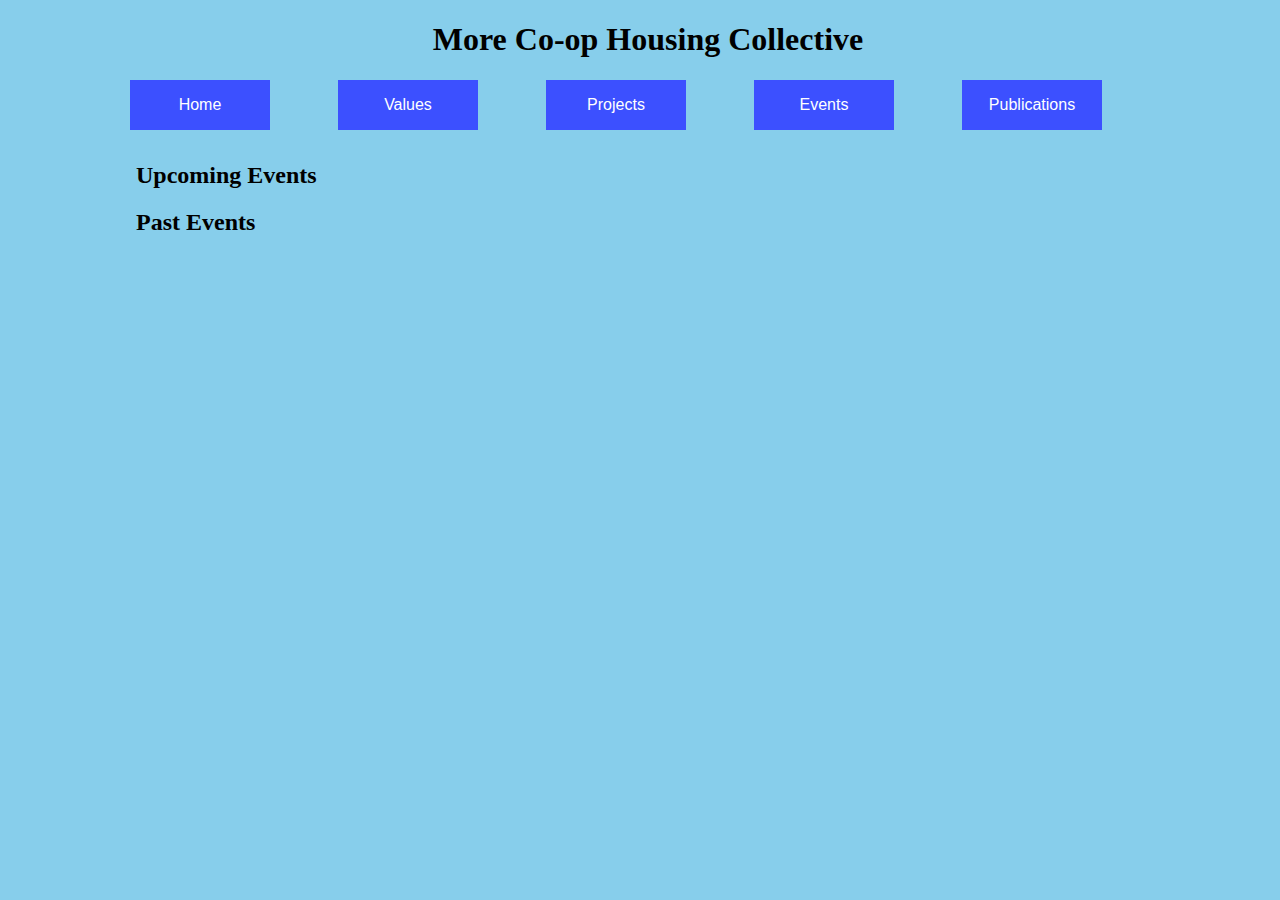
==== site/events.html @ 15b72f5f "First commit of real stuff" ====
<!DOCTYPE html>
<html lang="en">
<head>
    <meta charset="UTF-8">
    <link rel="stylesheet" href="style.css">
    <title>MCHC Events</title>
</head>
<body>
    <div id="container">
        <h1>More Co-op Housing Collective</h1>

<!---------------------------Navigation------------------------------------------>

        <nav aria-label="Main Navigation">
            <ul class="nav-list">
                <li class="nav-element"><a href="index.html">Home</a></li>
                <li class="nav-element"><a href="values.html">Values</a></li>
                <li class="nav-element"><a href="projects.html">Projects</a></li>
                <li class="nav-element"><a href="events.html">Events</a></li>
                <li class="nav-element"><a href="publications.html">Publications</a></li>
            </ul>
        </nav>



<!------------------------------------------------------------------------------->


<!---------------------------Contents-------------------------------------------->
        <div class="contents">

            <h2>Upcoming Events</h2>
            <h2>Past Events</h2>

        </div>
        
<!------------------------------------------------------------------------------->

    </div>
</body>
</html>
---- site/style.css ----
body
{
	background-color: RGBA(135, 206, 235, 1);
}

h1
{
	text-align: center;
}

#container
{
	top: 0;
	bottom: 0;
	margin-left: auto;
	margin-right: auto;
	width: 80em;
	background-color: RGBA(135, 206, 235, 1);
}

#outer
{
	display: flex;
	flex-direction: column;
	align-content: center;
}

.contents
{
	margin-top: 2em;
	margin-bottom: 2em;
	margin-left: 8em;
	margin-right: 8em;
}

/*Strip the ul of padding and list styling*/
.nav-list
{
    list-style-type:none;
    margin:0;
    padding:0;
    text-align: center;
}

/*Create a horizontal list with spacing*/
.nav-element
{
    display:inline-block;
    margin-right: 4em;
}

.nav-element a 
{
    display:inline-block;
    min-width:140px;
    height: 50px;
    text-align: center;
    line-height: 50px;
    font-family: "Helvetica Neue", Helvetica, Arial, sans-serif;
    color: #fff;
    background: RGBA(60, 80, 255, 1);
    text-decoration: none;
}

/*Hover state for top level links*/
.nav-element a:hover 
{
    background: RGBA(15, 20, 150, 1);
}
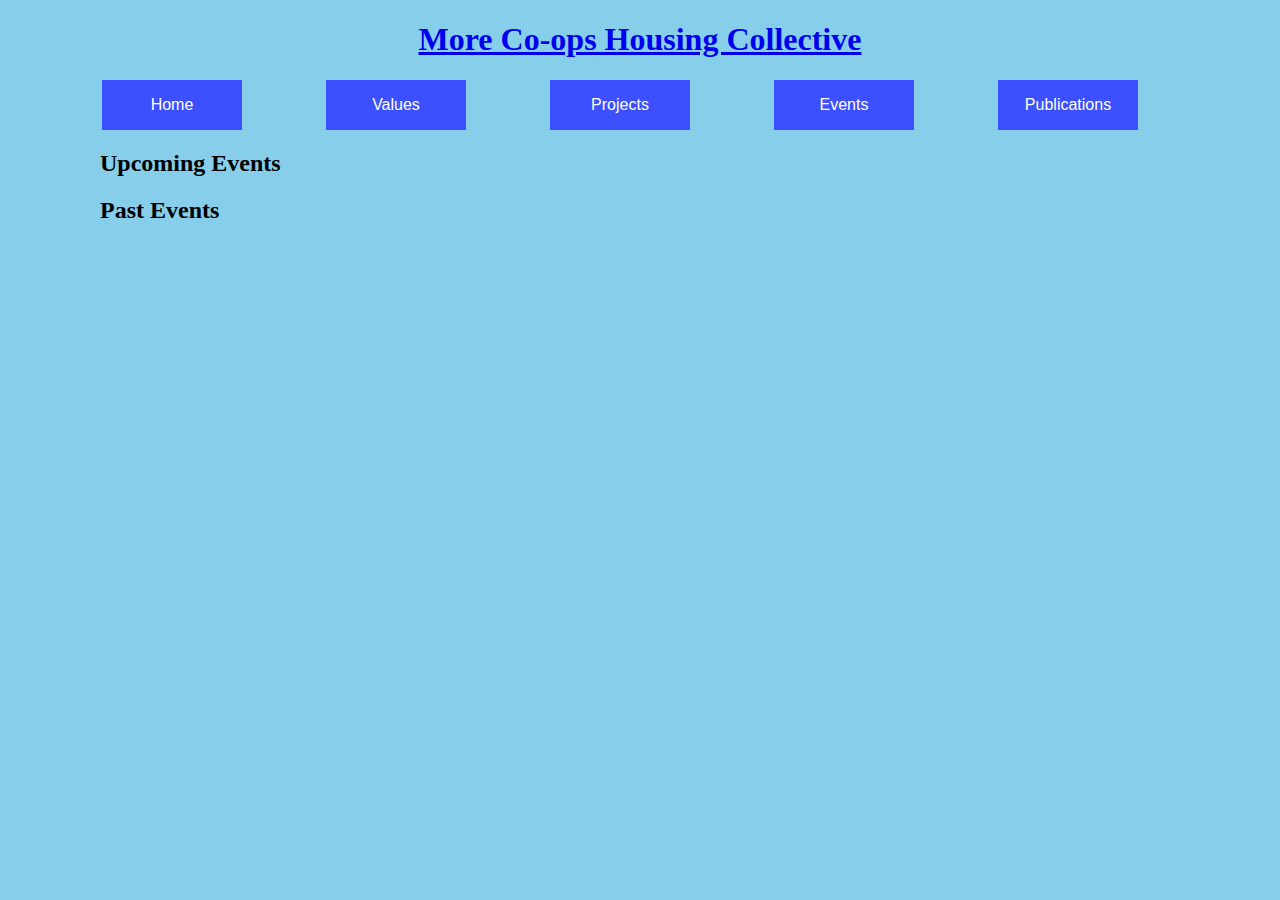
==== commit 2d905a62: "Write values Write accessability" ====
--- a/site/events.html
+++ b/site/events.html
@@ -6,8 +6,12 @@
     <title>MCHC Events</title>
 </head>
 <body>
+    <a id='skip-nav' class='screenreader-text' href='#contents'>
+      Skip to Content
+    </a>
+
     <div id="container">
-        <h1>More Co-op Housing Collective</h1>
+        <a href="index.html"><h1>More Co-ops Housing Collective</h1></a>
 
 <!---------------------------Navigation------------------------------------------>
 
@@ -27,7 +31,7 @@
 
 
 <!---------------------------Contents-------------------------------------------->
-        <div class="contents">
+        <div id="contents">
 
             <h2>Upcoming Events</h2>
             <h2>Past Events</h2>
--- a/site/style.css
+++ b/site/style.css
@@ -14,7 +14,7 @@
 	bottom: 0;
 	margin-left: auto;
 	margin-right: auto;
-	width: 80em;
+	width: 1200px;
 	background-color: RGBA(135, 206, 235, 1);
 }
 
@@ -25,13 +25,20 @@
 	align-content: center;
 }
 
-.contents
+#contents
 {
-	margin-top: 2em;
-	margin-bottom: 2em;
-	margin-left: 8em;
-	margin-right: 8em;
+	margin-top: 10px;
+	margin-bottom: 10px;
+	margin-left: 60px;
+	margin-right: 80px;
 }
+
+/*
+.text-block
+{
+	width: 50em;
+}
+*/
 
 /*Strip the ul of padding and list styling*/
 .nav-list
@@ -46,7 +53,8 @@
 .nav-element
 {
     display:inline-block;
-    margin-right: 4em;
+    margin-left: 20px;
+    margin-right: 60px;
 }
 
 .nav-element a 
@@ -67,3 +75,24 @@
 {
     background: RGBA(15, 20, 150, 1);
 }
+
+
+.screenreader-text 
+{
+	position: absolute;
+	left: -999px;
+	width: 1px;
+	height: 1px;
+	top: auto;
+}
+
+.screenreader-text:focus 
+{
+	color: black;
+	border: none;
+	display: inline-block;
+	height: auto;
+	width: auto;
+	position: static;
+	margin: auto;
+}
